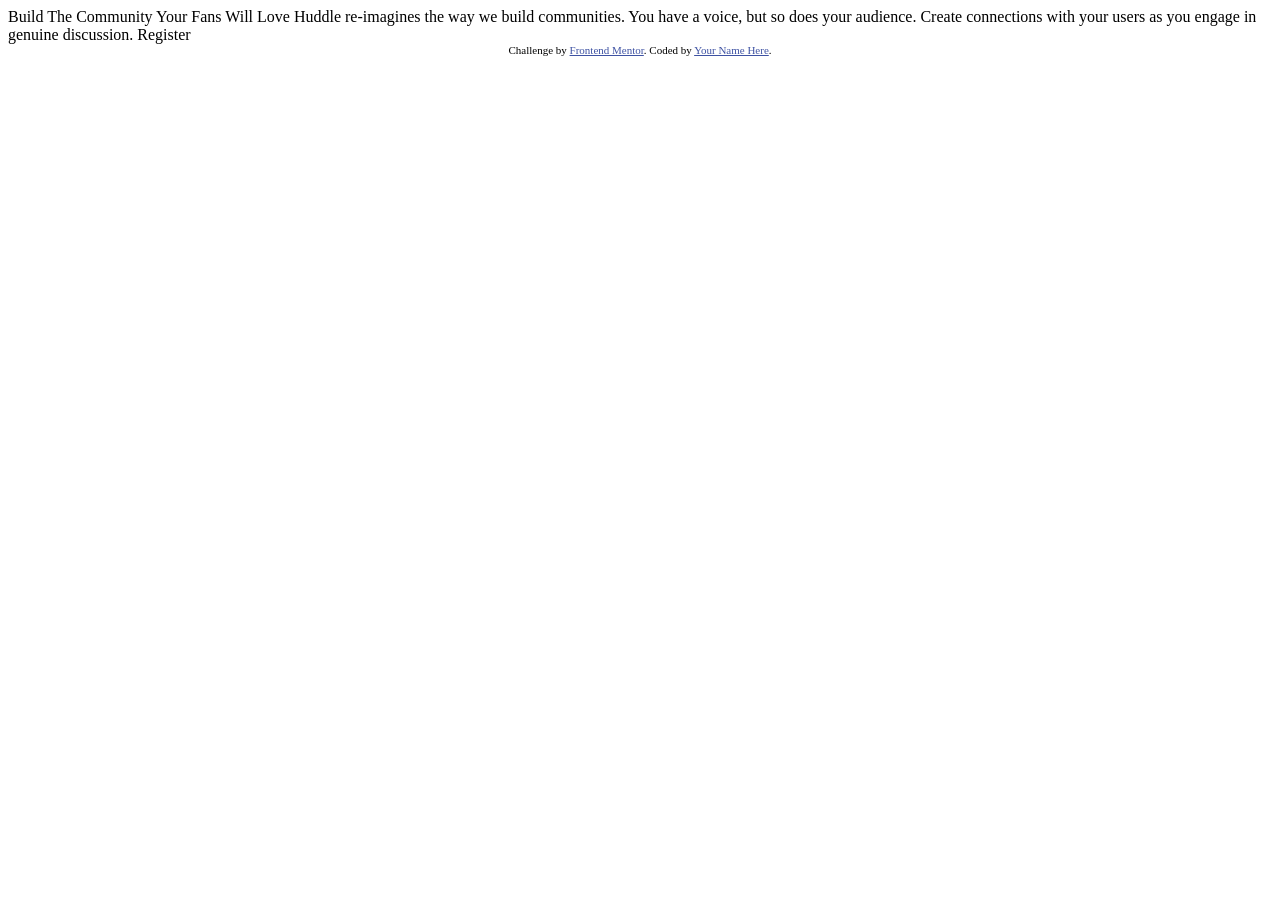
==== index.html @ a386468d "inicio do projeto" ====
<!DOCTYPE html>
<html lang="en">
<head>
  <meta charset="UTF-8">
  <meta name="viewport" content="width=device-width, initial-scale=1.0"> <!-- displays site properly based on user's device -->

  <link rel="icon" type="image/png" sizes="32x32" href="./images/favicon-32x32.png">
  
  <title>Frontend Mentor | Huddle landing page with single introductory section</title>

  <!-- Feel free to remove these styles or customise in your own stylesheet 👍 -->
  <style>
    .attribution { font-size: 0.6875rem; text-align: center; }
    .attribution a { color: hsl(228, 45%, 44%); }
  </style>
</head>
<body>

  Build The Community Your Fans Will Love

  Huddle re-imagines the way we build communities. You have a voice, but so does your audience. 
  Create connections with your users as you engage in genuine discussion. 

  Register

      <footer class="attribution">
      Challenge by <a href="https://www.frontendmentor.io?ref=challenge">Frontend Mentor</a>. 
      Coded by <a href="#">Your Name Here</a>.
    </footer>
</body>
</html>
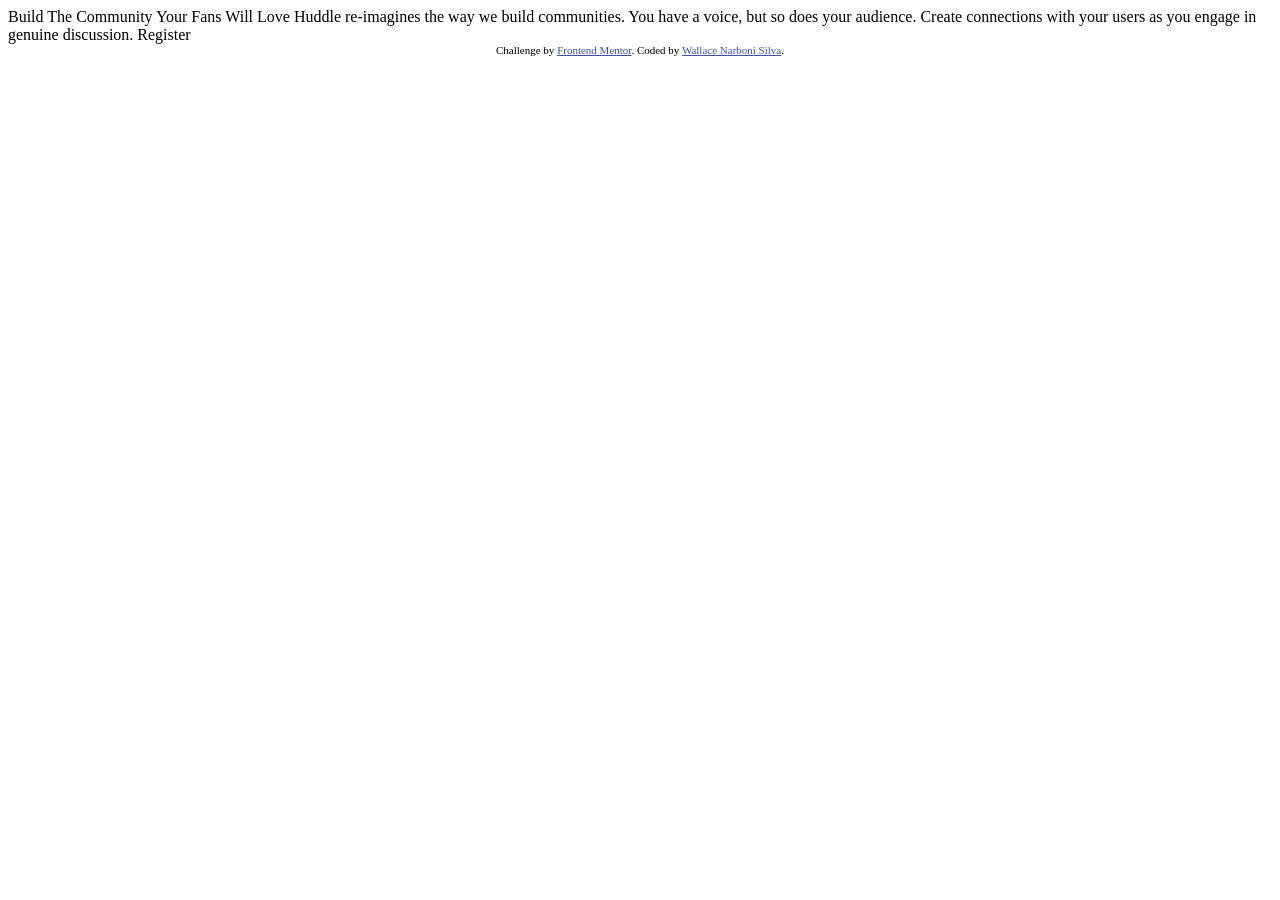
==== commit e039af7c: "mensagem do commit" ====
--- a/index.html
+++ b/index.html
@@ -25,7 +25,7 @@
 
       <footer class="attribution">
       Challenge by <a href="https://www.frontendmentor.io?ref=challenge">Frontend Mentor</a>. 
-      Coded by <a href="#">Your Name Here</a>.
+      Coded by <a href="#">Wallace Narboni Silva</a>.
     </footer>
 </body>
 </html>
